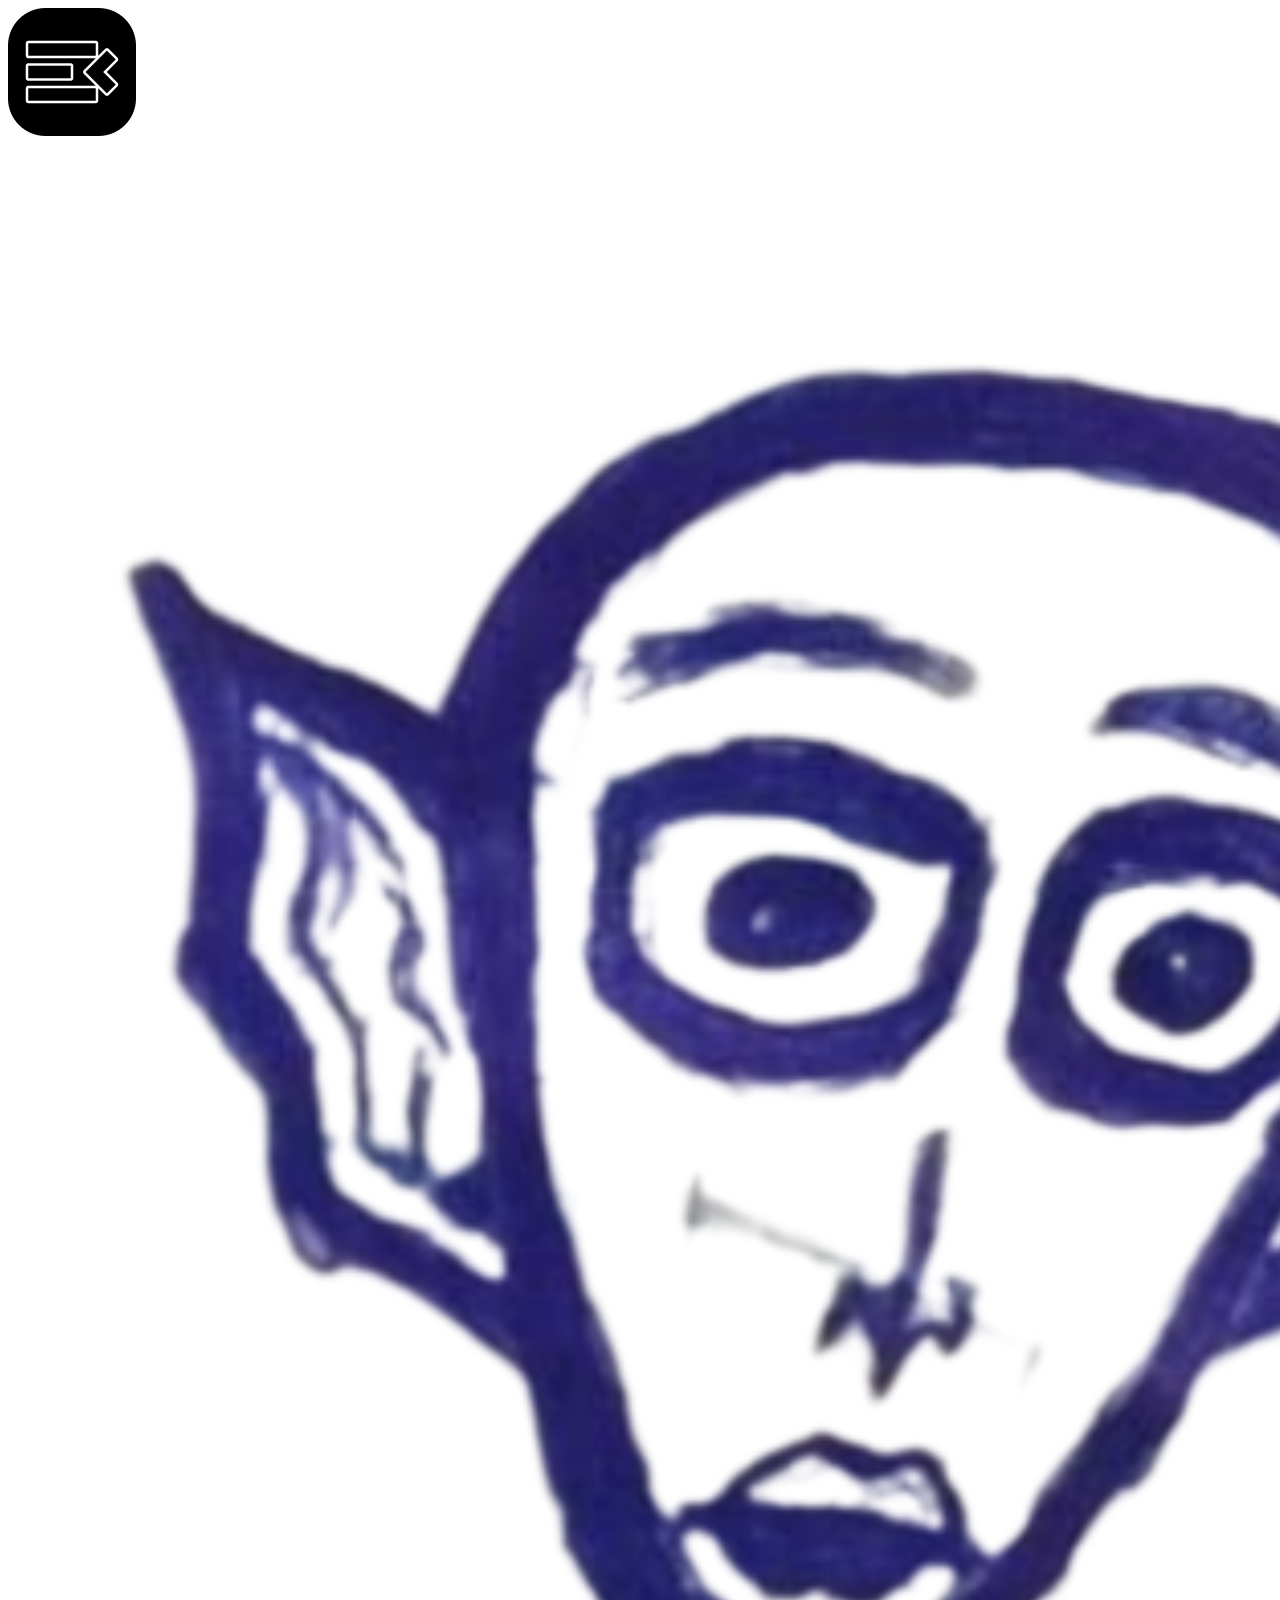
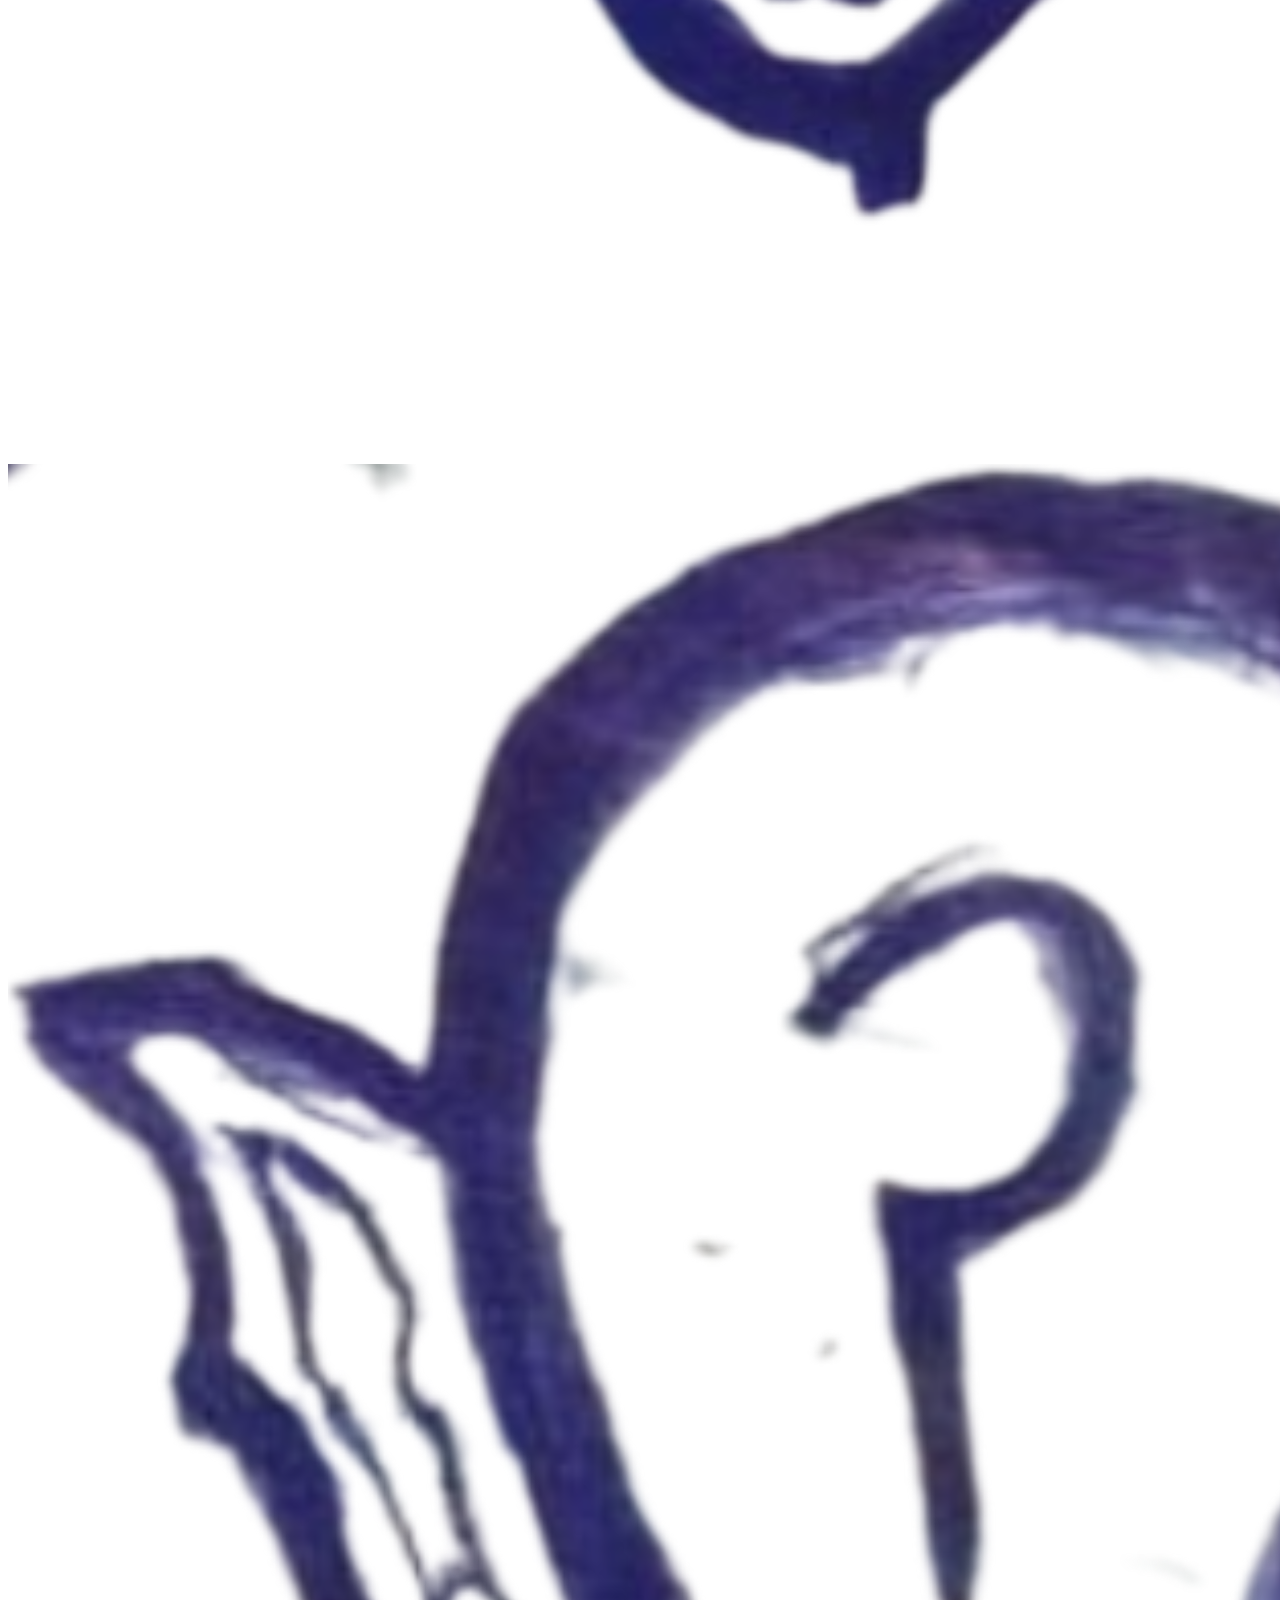
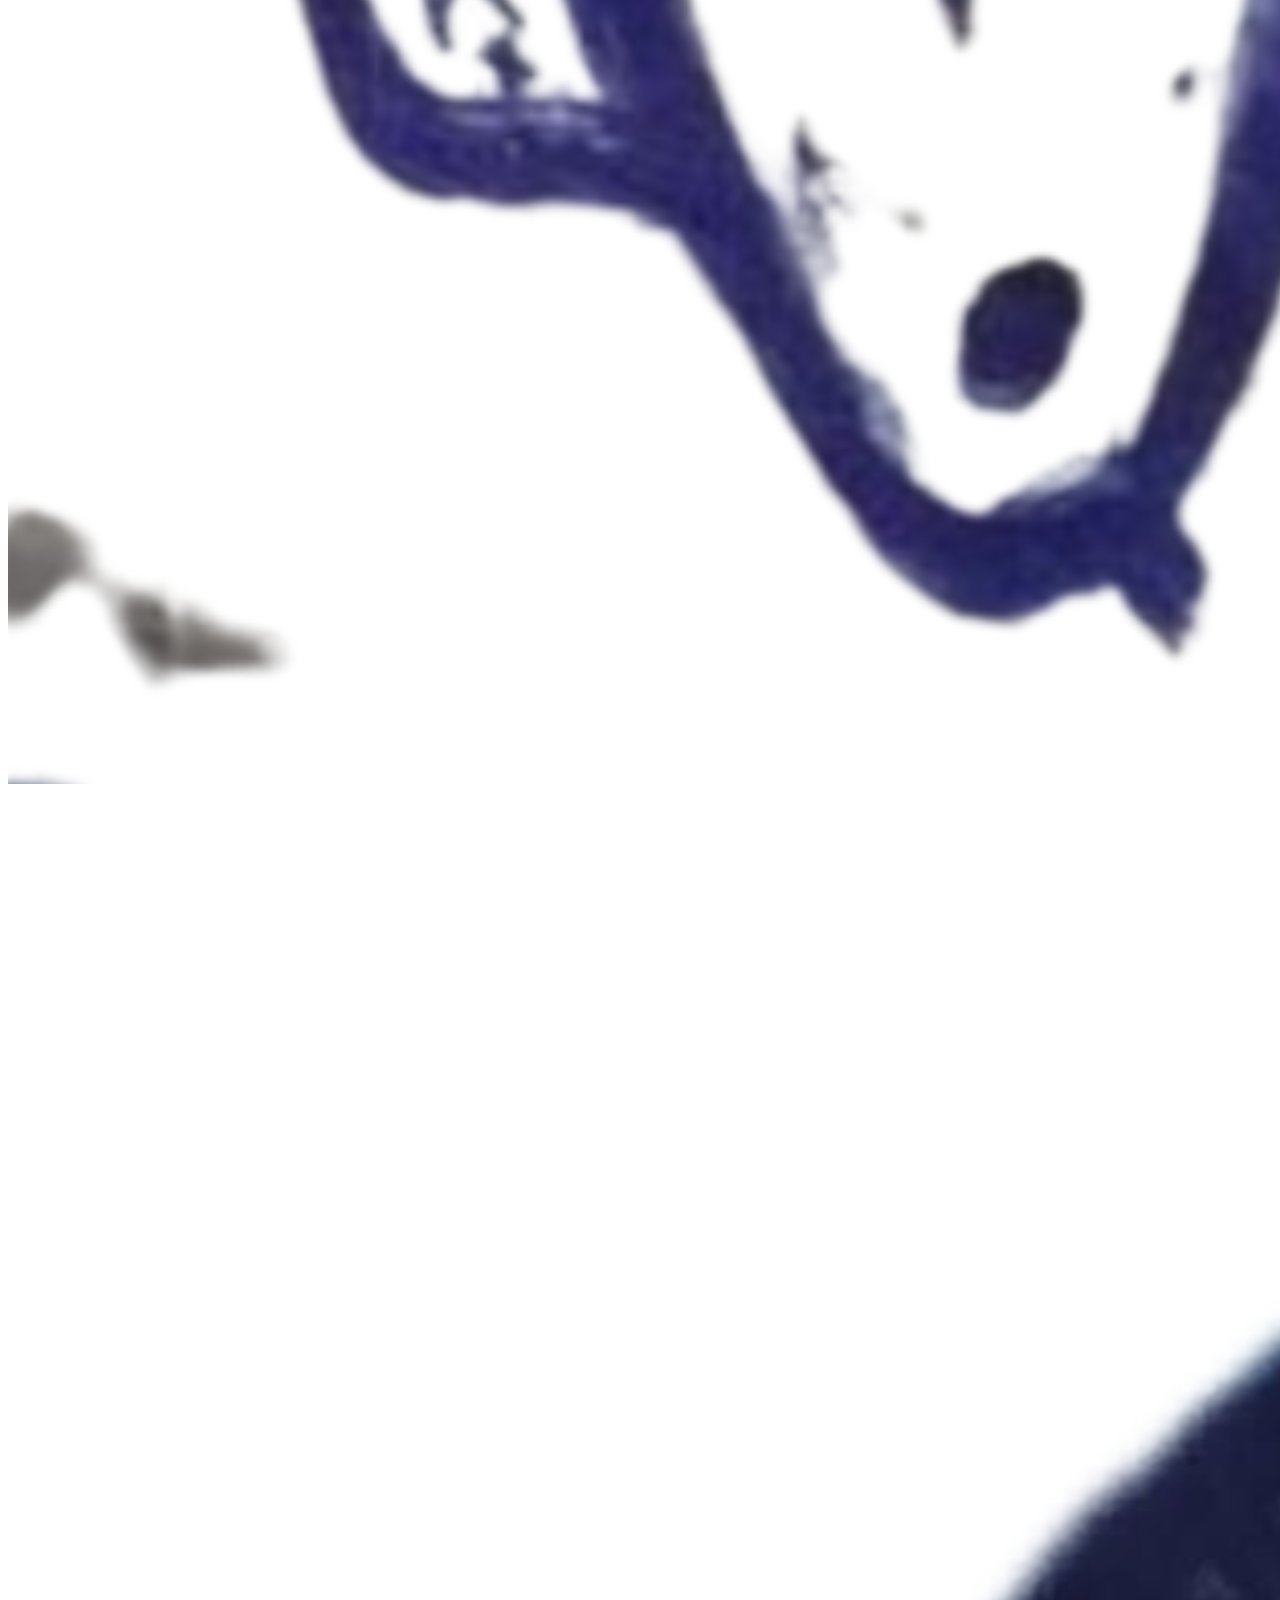
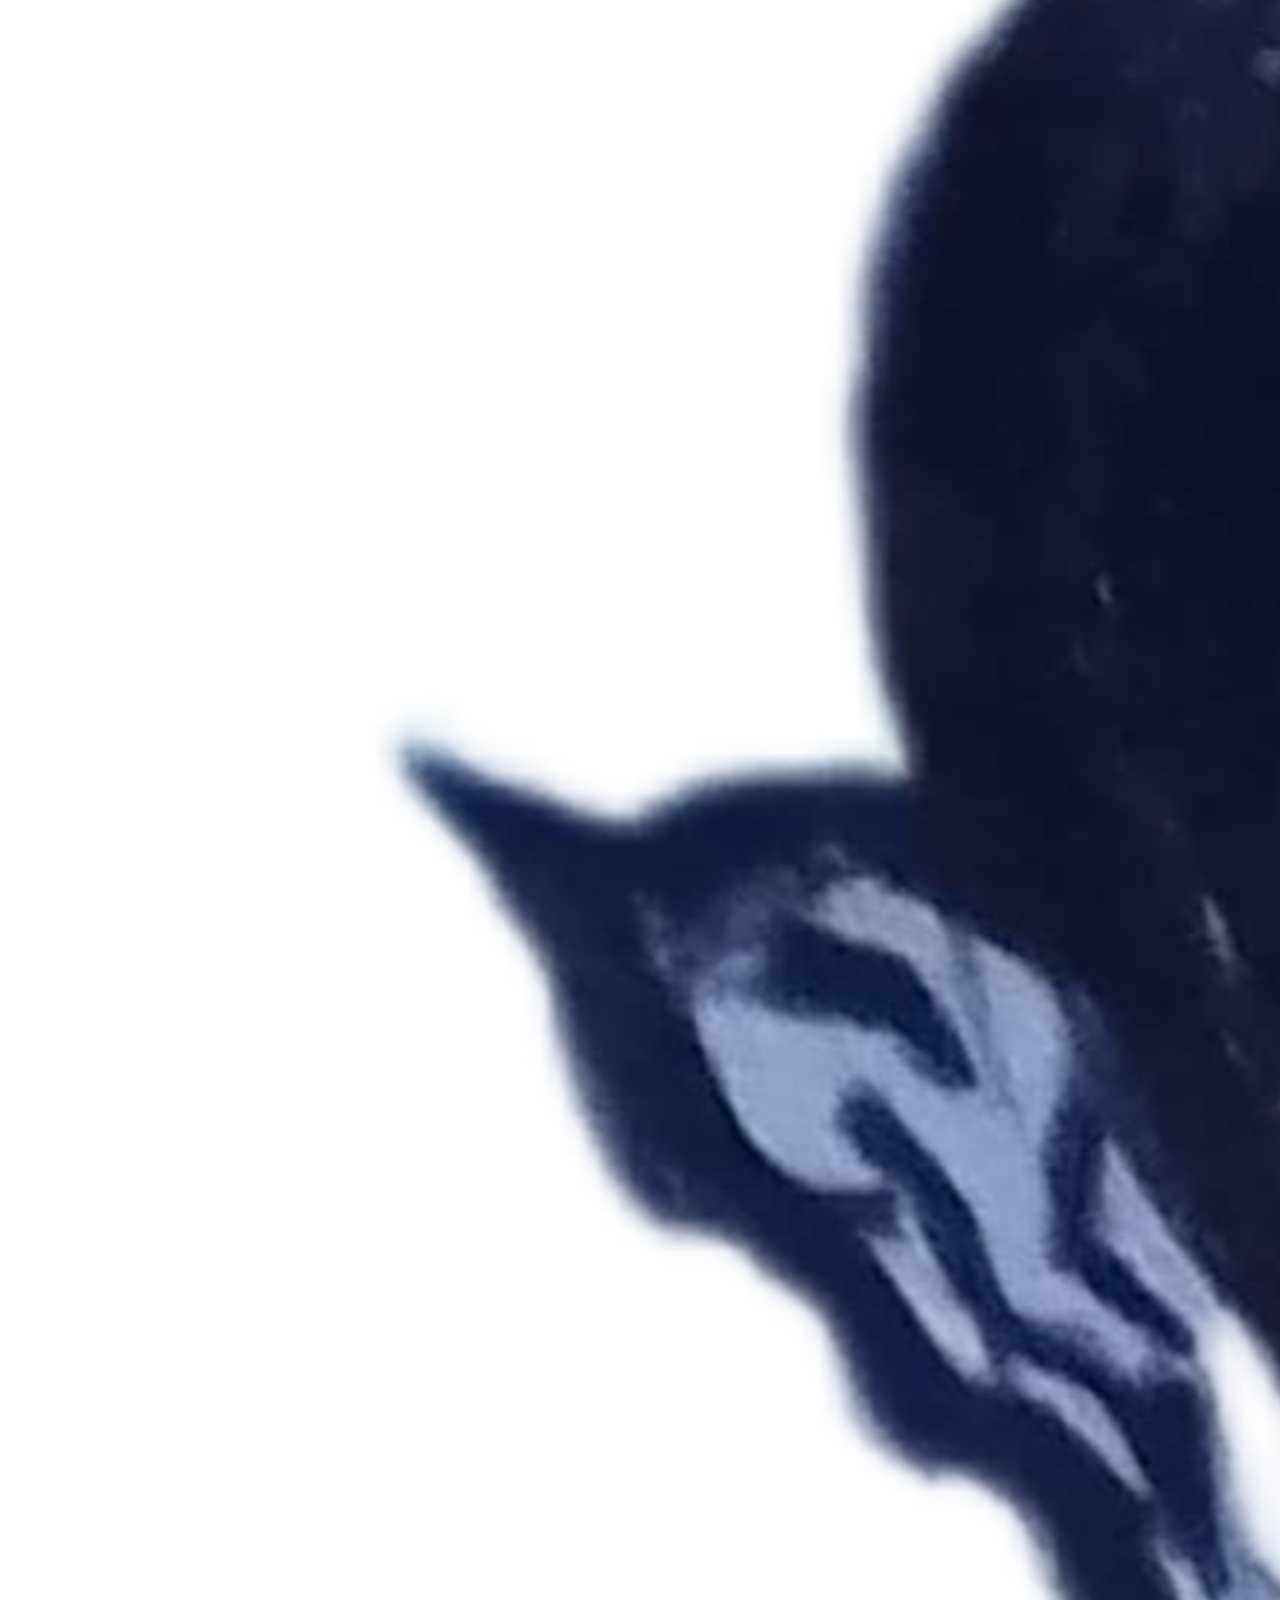
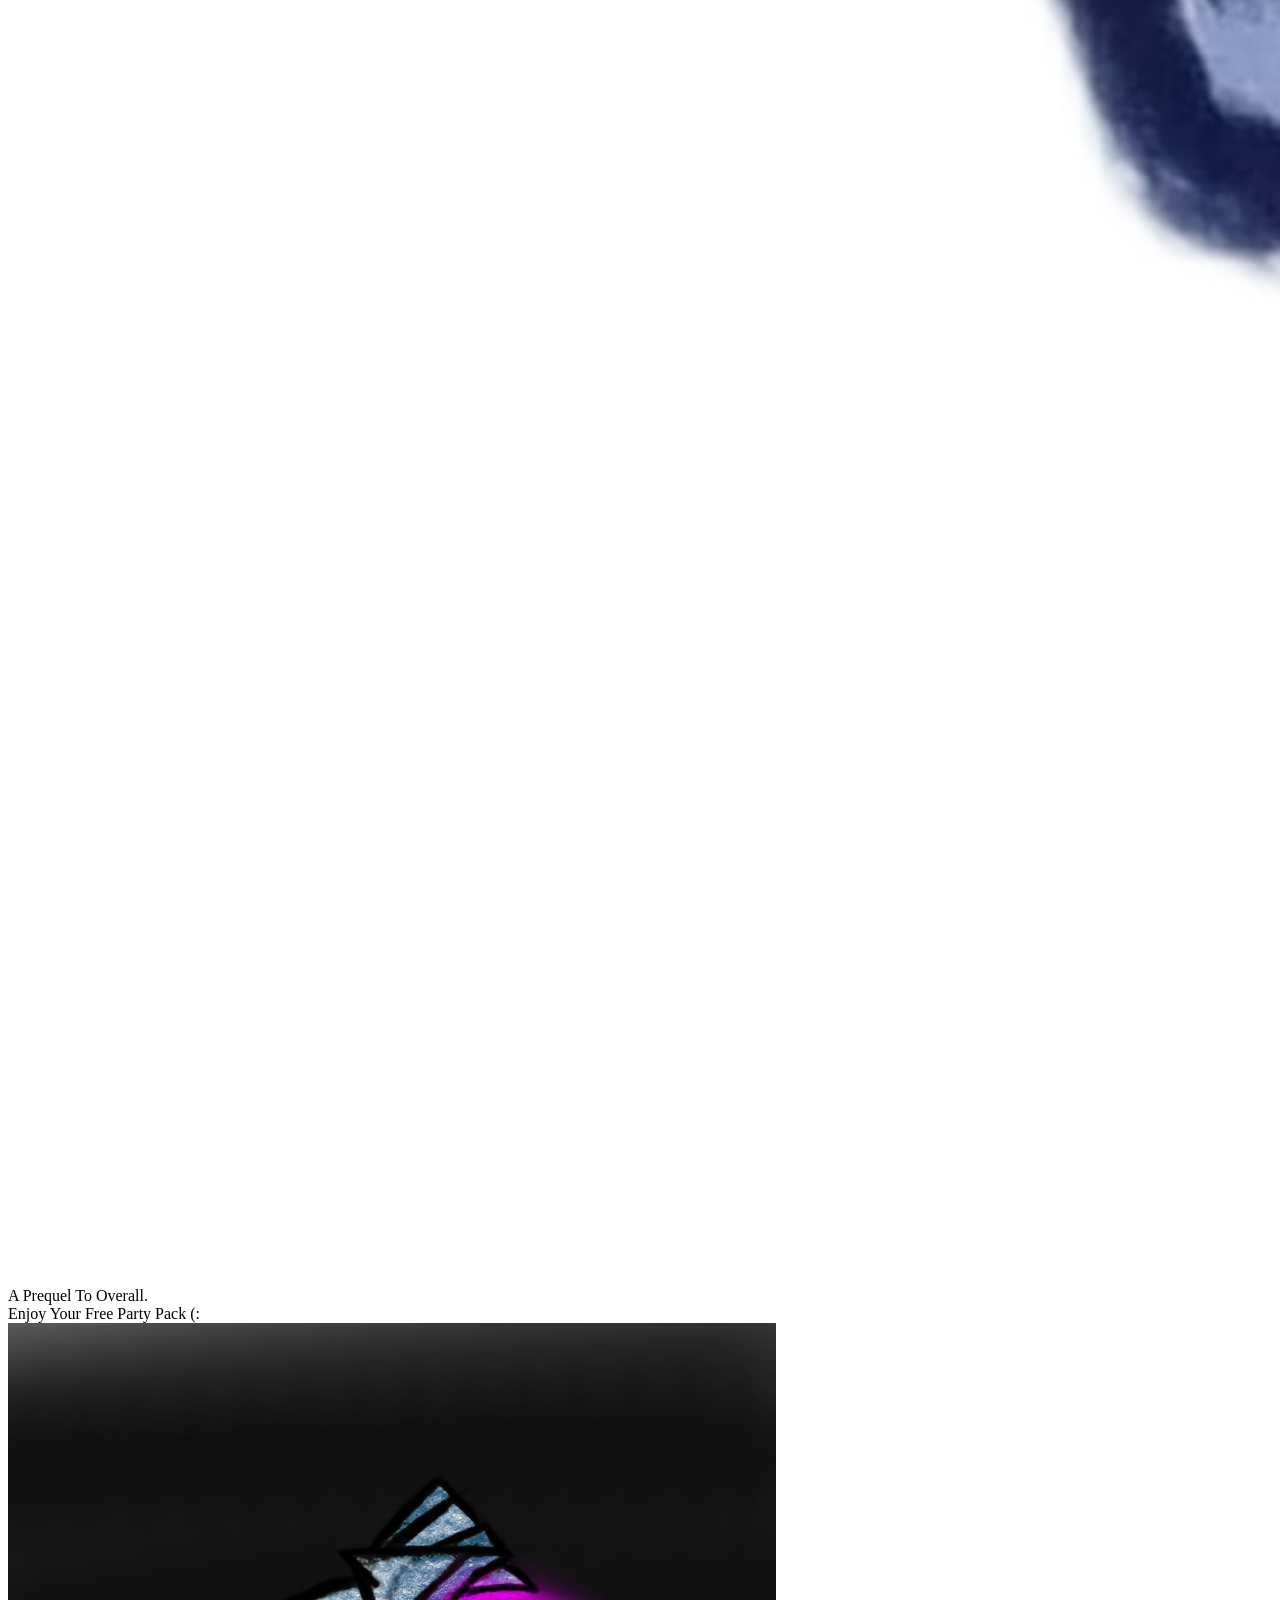
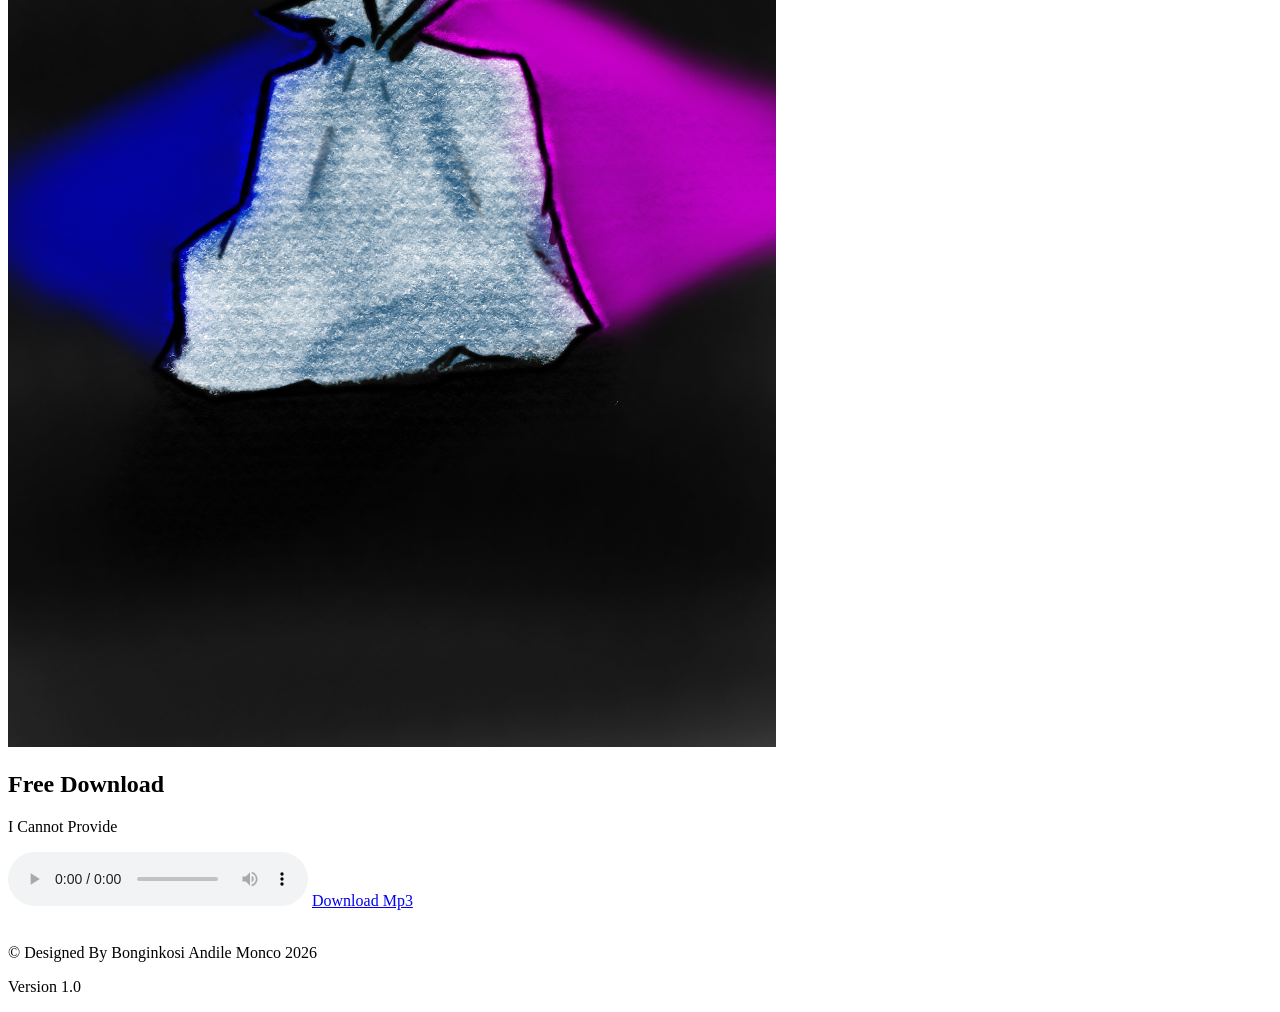
==== index.html @ e32db348 "Update and rename overall.html to index.html" ====
<!DOCTYPE html>
<html lang="en">
<head>
<meta charset="UTF-8">
<meta name="viewport" content="width=device-width, initial-scale=1.0, maximum-scale=1.0, user-scalable=no">
<title>thepublicstunt</title>

  <link rel="stylesheet" href="Overall.css">
</head>
<body>

  <div class="navigation-bar" id="navigation-bar">
    <div>
    <img class="menu-icon" src="10080294.png">
    </div>
    <div>
      <img class="avatar1" src="icon1.png">
    </div>
    <div> 
    <img class="avatar2" src="icon2.png">
    </div>
    <div>
      <img class="avatar3" src="icon3.png">
    </div>
  </div>
  <div class="about">
     A Prequel To Overall. <br>
     Enjoy Your Free Party Pack (:
  </div>
  <div class="pack">
    <img class="ppack" src="p2.png">
  </div>
  <div class="download-text">
   <h2> Free Download </h2>
  </div>
  <div class="track">
    <p> I Cannot Provide</p>
<audio controls>
  <source src="i-cannot-provide.mp3" type="audio/mpeg">
  Your browser does not support audio.
</audio>
  <a href="i-cannot-provide.mp3" download class="download-btn">
     Download Mp3
</a>
  </div>
  <br> 
  <div class="copyrights"> <p> &copy Designed By Bonginkosi Andile Monco 2026 </p> <p> Version 1.0 </p> </div>
</body>
</html>
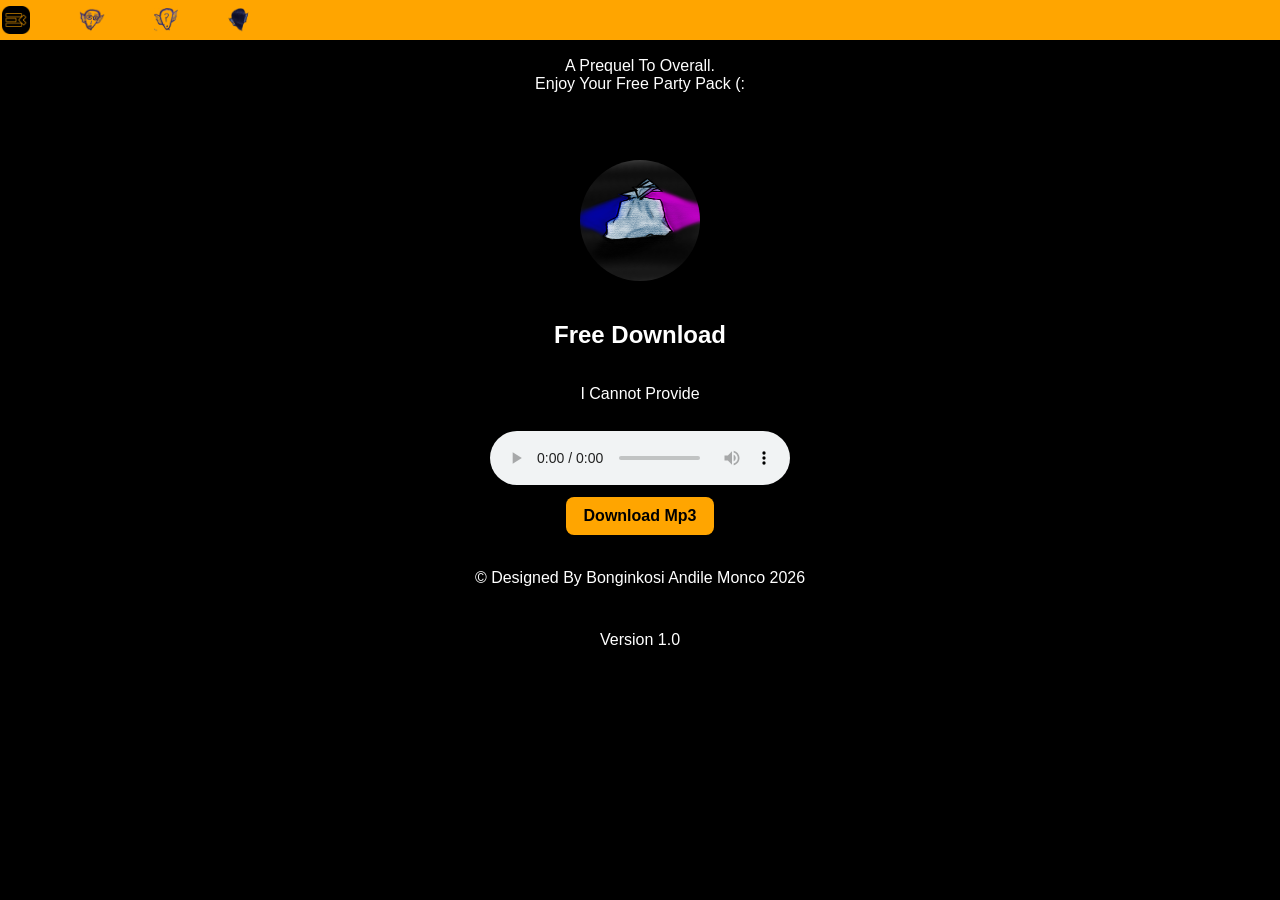
==== commit f5835f35: "Fix stylesheet link case sensitivity" ====
--- a/index.html
+++ b/index.html
@@ -5,7 +5,7 @@
 <meta name="viewport" content="width=device-width, initial-scale=1.0, maximum-scale=1.0, user-scalable=no">
 <title>thepublicstunt</title>
 
-  <link rel="stylesheet" href="Overall.css">
+  <link rel="stylesheet" href="overall.css">
 </head>
 <body>
 
--- a/overall.css
+++ b/overall.css
@@ -0,0 +1,72 @@
+body {background-color: black;
+        color:white;
+        font-family:Arial, Sans-Serif;
+        margin-top:10px;
+  }
+  .navigation-bar {background-color:orange; color:black; display:flex; position:fixed;top:0;
+		 left:0;
+		 right:0;
+		 padding-top:6px;
+		 padding-bottom:2px;
+		 padding-left:2px;
+		 align-items:center;
+		 gap:48px;
+		 box-shadow:0 2px 8px rgba(0,0,0,.4);
+  }
+  .menu-icon {height:28px;
+              width:28px;
+  }
+  .about {min-height:130px;
+    display: flex;
+    justify-content: center;
+    align-items: center;
+    text-align: center;
+  }
+  .avatar1 {height:28px;
+            width:28px;
+  }
+  .avatar2 {height:24px;
+            width:24px;
+  }
+  .avatar3 {height:26px;
+            width:26px;
+  }
+  .pack {display:flex;
+         justify-content: center;
+         align-items: center;
+         margin:20px 0;
+  }
+.ppack {height:121px;
+        width:120px;
+        border-radius: 180px;
+}
+.track {display:flex;
+         flex-direction: column;
+        justify-content: center;
+        align-items: center;
+        text-align: center;
+        gap:12px;
+}
+  .download-text {display:flex;
+                  align-items: center;
+                  text-align: center;
+                  justify-content: center;
+  }
+  .download-text h2 {text-shadow: 0 0 20px black;
+  } 
+  
+   .download-btn{ background:orange;
+    color:black;
+    padding:10px 18px;
+    border-radius:8px;
+    text-decoration:none;
+    font-weight:bold;
+}
+
+.copyrights {display:flex;
+                  align-items: center;
+                  text-align: center;
+                  justify-content: center;
+                  flex-direction: column;
+                  gap:12px;
+}
